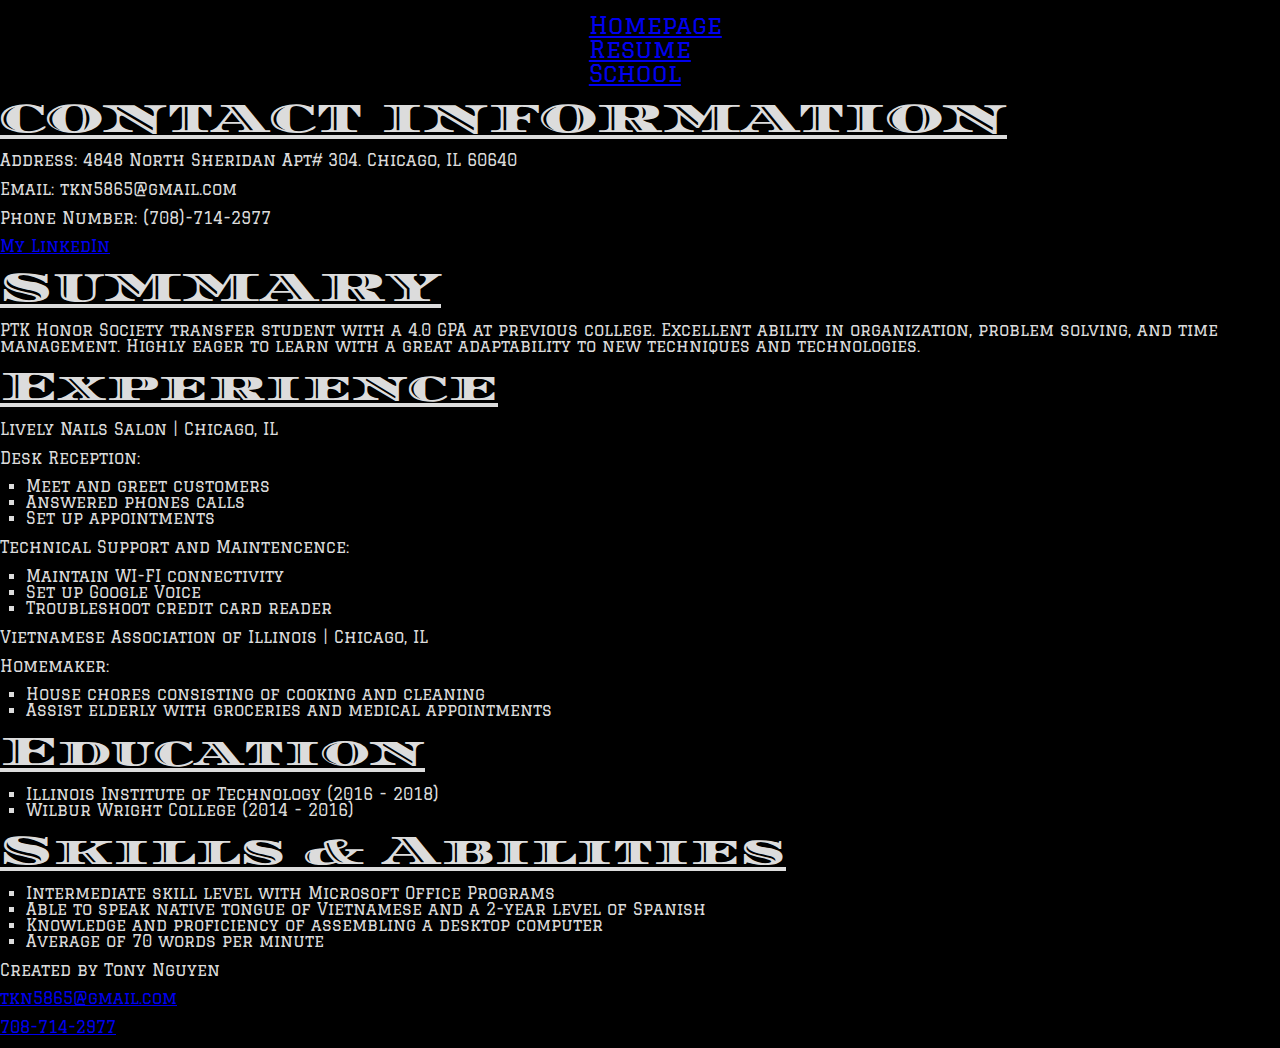
==== resume.html @ 72304354 "Trying to set up live website" ====
<!DOCTYPE html>
<html lang="en">
<head>
	<meta charset="UTF-8">
	<title>Tony Nguyen - Resume</title>
	<link rel="stylesheet" type="text/css" href="style.css"/>
	<link href="https://fonts.googleapis.com/css?family=Graduate" rel="stylesheet">
	<link href="https://fonts.googleapis.com/css?family=Diplomata+SC" rel="stylesheet">
	<link href="https://fonts.googleapis.com/css?family=Diplomata+SC" rel="stylesheet">
</head>
<body>
	<header>
		<nav id="navmenu">
			<ul>
				<li><a href="index.html">Homepage</a></li>
				<li><a href="resume.html">Resume</a></li>
				<li><a href="school.html">School</a></li>
			</ul>
		</nav>
	</header>
	<section id="pinfo">
		<h1>CONTACT INFORMATION</h1>
		<p>
			Address: 4848 North Sheridan Apt# 304. Chicago, IL 60640
		</p>
		<p>
			Email: tkn5865@gmail.com
		</p>
		<p>
			Phone Number: (708)-714-2977
		</p>
		<p>
			<a href="https://www.linkedin.com/in/tony-nguyen-0b2ba7122?trk=nav_responsive_tab_profile_pic">My LinkedIn</a>
		</p>
	</section>
	
	<section id="summary">
		<h2>SUMMARY</h2>
		<p>
			PTK Honor Society transfer student with a 4.0 GPA at previous college.
			Excellent ability in organization, problem solving, and time management.
			Highly eager to learn with a great adaptability to new techniques and technologies.
		</p>
	</section>
	
	<section id="experience">
		<h3>Experience</h3>
		<p>
			Lively Nails Salon | Chicago, IL
		</p>
		<p>
			Desk Reception:
		</p>
		<ul id="ulexperience1">
			<li>Meet and greet customers</li>
			<li>Answered phones calls</li>
			<li>Set up appointments</li>
		</ul>
	
		<p>
			Technical Support and Maintencence:
		</p>
		<ul id="ulexperience2">
			<li>Maintain WI-FI connectivity</li>
			<li>Set up Google Voice</li>
			<li>Troubleshoot credit card reader</li>
		</ul>
		
		<p>
			Vietnamese Association of Illinois | Chicago, IL
		</p>
		<p>
			Homemaker:
		</p>
		<ul id="ulexperience3">
			<li>House chores consisting of cooking and cleaning</li>
			<li>Assist elderly with groceries and medical appointments</li>
		</ul>
	</section>
	
	<section id="education">
		<h3>Education</h3>
		<ul id="ulschools">
			<li>Illinois Institute of Technology (2016 - 2018)</li>
			<li>Wilbur Wright College (2014 - 2016)</li>
		</ul>
	</section>
	
	<section id="skills">
		<h3>Skills & Abilities</h3>
		<ul id="ulskills">
			<li>Intermediate skill level with Microsoft Office Programs</li>
			<li>Able to speak native tongue of Vietnamese and a 2-year level of Spanish</li>
			<li>Knowledge and proficiency of assembling a desktop computer</li>
			<li>Average of 70 words per minute</li>
		</ul>
	</section>
	
	<footer id="footer">
		<p>
			Created by Tony Nguyen
		</p>
		<address>
			<p>
				<a href="mailto:tkn5865@gmail.com">tkn5865@gmail.com</a>
			</p>
			<p>
				<a href="tel:+17087142977">708-714-2977</a>
			</p>
		</address>
	</footer>
</body>
</html>
---- style.css ----
/* http://meyerweb.com/eric/tools/css/reset/
   v2.0 | 20110126
   License: none (public domain)
*/

html, body, div, span, applet, object, iframe,
h1, h2, h3, h4, h5, h6, p, blockquote, pre,
a, abbr, acronym, address, big, cite, code,
del, dfn, em, img, ins, kbd, q, s, samp,
small, strike, strong, sub, sup, tt, var,
b, u, i, center,
dl, dt, dd, ol, ul, li,
fieldset, form, label, legend,
table, caption, tbody, tfoot, thead, tr, th, td,
article, aside, canvas, details, embed,
figure, figcaption, footer, header, hgroup,
menu, nav, output, ruby, section, summary,
time, mark, audio, video {
    margin: 0;
    padding: 0;
    border: 0;
    font-size: 100%;
    font: inherit;
    vertical-align: baseline;
}

/* HTML5 display-role reset for older browsers */
article, aside, details, figcaption, figure,
footer, header, hgroup, menu, nav, section {
    display: block;
}
body {
    line-height: 1;
}
ol, ul {
    list-style: none;
}
blockquote, q {
    quotes: none;
}
blockquote:before, blockquote:after,
q:before, q:after {
    content: '';
    content: none;
}
table {
    border-collapse: collapse;
    border-spacing: 0;
}

/* Same across all three pages */
body {
	background-color: #000000;
	color: 	#DCDCDC;
	font-family: 'Graduate', cursive;
}

/* Same across all three pages */
h1,h2,h3 {
	font-family: 'Diplomata SC', cursive;
	font-size: 260%;
	text-decoration:underline;
}

/* Same across all three pages */
p {
	margin: 1% 2% 1% 0%;
}

nav {
	font-size: 150%;
	margin: 1% 2% 1% 46%;
}

#mypic {
	margin: 1% 2% 1% 41%;
}

#iitlogo {
	margin: 1% 2% 1% 33%;
}

#ulexperience1, #ulexperience2, #ulexperience3, #ulschools, #ulskills {
	margin: 1% 2% 1% 2%;
	list-style: square;
}

#ulclass1, #ulclass2 {
	margin: 1% 2% 1% 3%;
	list-style-image: url('http://findicons.com/files/icons/1620/crystal_project/32/mycomputer.png');
}
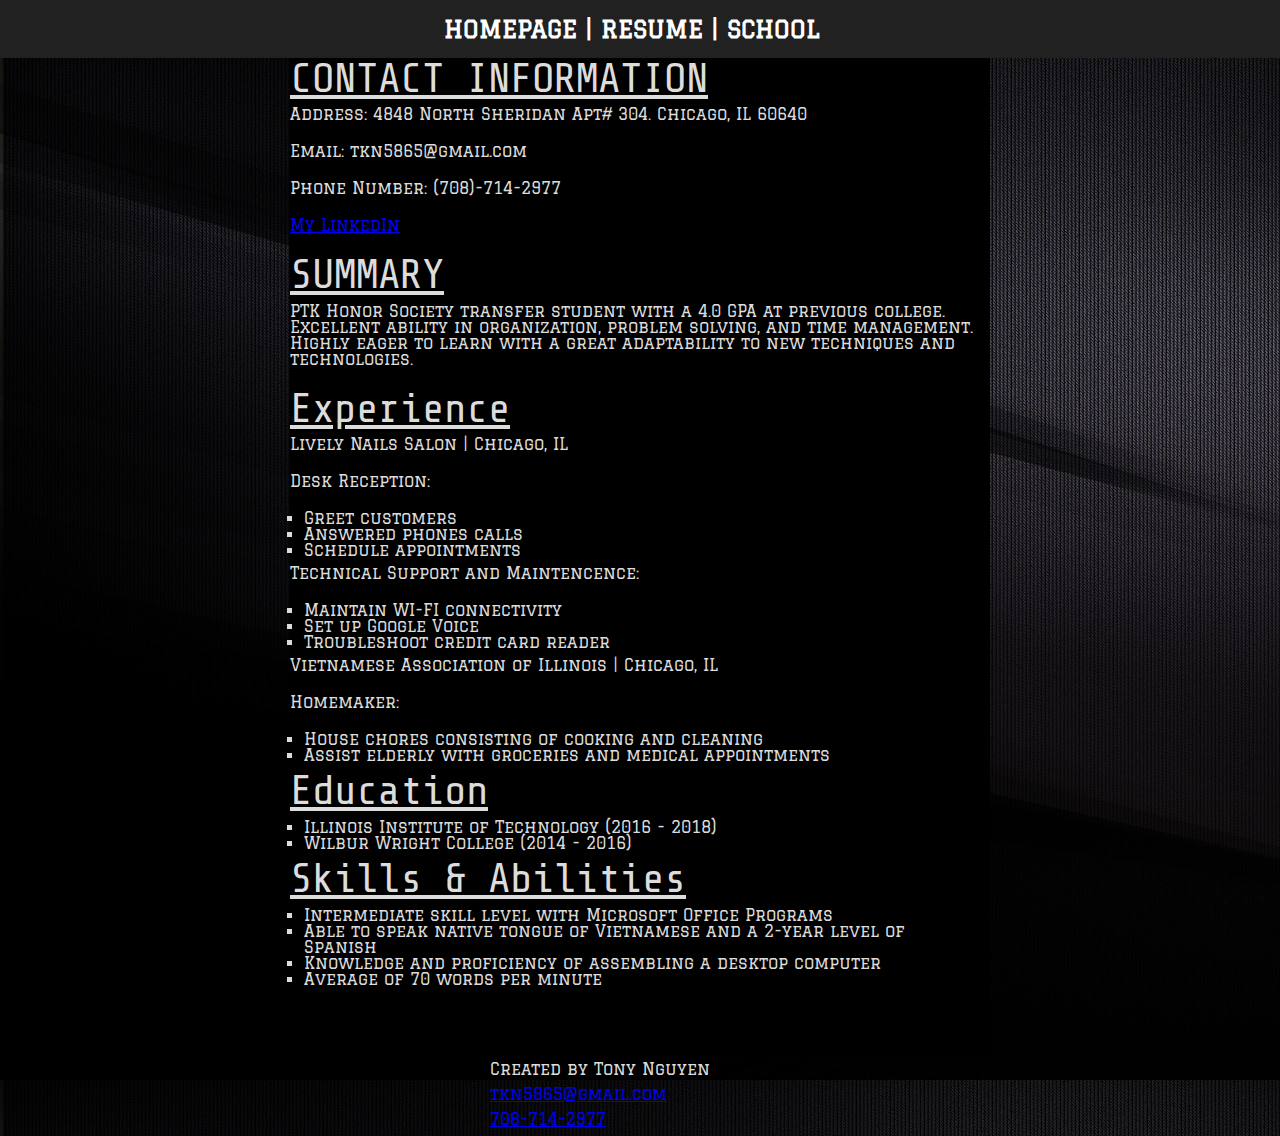
==== commit 9debf913: "Final Draft of Project 2 (Live Version)" ====
--- a/resume.html
+++ b/resume.html
@@ -5,97 +5,91 @@
 	<title>Tony Nguyen - Resume</title>
 	<link rel="stylesheet" type="text/css" href="style.css"/>
 	<link href="https://fonts.googleapis.com/css?family=Graduate" rel="stylesheet">
-	<link href="https://fonts.googleapis.com/css?family=Diplomata+SC" rel="stylesheet">
-	<link href="https://fonts.googleapis.com/css?family=Diplomata+SC" rel="stylesheet">
+	<link href="https://fonts.googleapis.com/css?family=Share+Tech+Mono" rel="stylesheet">
 </head>
 <body>
 	<header>
 		<nav id="navmenu">
 			<ul>
-				<li><a href="index.html">Homepage</a></li>
-				<li><a href="resume.html">Resume</a></li>
+				<li><a href="index.html">Homepage | </a></li>
+				<li><a href="resume.html">Resume | </a></li>
 				<li><a href="school.html">School</a></li>
 			</ul>
 		</nav>
 	</header>
-	<section id="pinfo">
-		<h1>CONTACT INFORMATION</h1>
-		<p>
-			Address: 4848 North Sheridan Apt# 304. Chicago, IL 60640
-		</p>
-		<p>
-			Email: tkn5865@gmail.com
-		</p>
-		<p>
-			Phone Number: (708)-714-2977
-		</p>
-		<p>
-			<a href="https://www.linkedin.com/in/tony-nguyen-0b2ba7122?trk=nav_responsive_tab_profile_pic">My LinkedIn</a>
-		</p>
-	</section>
-	
-	<section id="summary">
-		<h2>SUMMARY</h2>
-		<p>
-			PTK Honor Society transfer student with a 4.0 GPA at previous college.
-			Excellent ability in organization, problem solving, and time management.
-			Highly eager to learn with a great adaptability to new techniques and technologies.
-		</p>
-	</section>
-	
-	<section id="experience">
-		<h3>Experience</h3>
-		<p>
-			Lively Nails Salon | Chicago, IL
-		</p>
-		<p>
-			Desk Reception:
-		</p>
-		<ul id="ulexperience1">
-			<li>Meet and greet customers</li>
-			<li>Answered phones calls</li>
-			<li>Set up appointments</li>
-		</ul>
-	
-		<p>
-			Technical Support and Maintencence:
-		</p>
-		<ul id="ulexperience2">
-			<li>Maintain WI-FI connectivity</li>
-			<li>Set up Google Voice</li>
-			<li>Troubleshoot credit card reader</li>
-		</ul>
-		
-		<p>
-			Vietnamese Association of Illinois | Chicago, IL
-		</p>
-		<p>
-			Homemaker:
-		</p>
-		<ul id="ulexperience3">
-			<li>House chores consisting of cooking and cleaning</li>
-			<li>Assist elderly with groceries and medical appointments</li>
-		</ul>
-	</section>
-	
-	<section id="education">
-		<h3>Education</h3>
-		<ul id="ulschools">
-			<li>Illinois Institute of Technology (2016 - 2018)</li>
-			<li>Wilbur Wright College (2014 - 2016)</li>
-		</ul>
-	</section>
-	
-	<section id="skills">
-		<h3>Skills & Abilities</h3>
-		<ul id="ulskills">
-			<li>Intermediate skill level with Microsoft Office Programs</li>
-			<li>Able to speak native tongue of Vietnamese and a 2-year level of Spanish</li>
-			<li>Knowledge and proficiency of assembling a desktop computer</li>
-			<li>Average of 70 words per minute</li>
-		</ul>
-	</section>
-	
+	<div id="resumemain">
+		<section id="pinfo">
+			<h1>CONTACT INFORMATION</h1>
+			<p>
+				Address: 4848 North Sheridan Apt# 304. Chicago, IL 60640
+			</p>
+			<p>
+				Email: tkn5865@gmail.com
+			</p>
+			<p>
+				Phone Number: (708)-714-2977
+			</p>
+			<p>
+				<a href="https://www.linkedin.com/in/tony-nguyen-0b2ba7122?trk=nav_responsive_tab_profile_pic">My LinkedIn</a>
+			</p>
+		</section>
+		<section id="summary">
+			<h2>SUMMARY</h2>
+			<p>
+				PTK Honor Society transfer student with a 4.0 GPA at previous college.
+				Excellent ability in organization, problem solving, and time management.
+				Highly eager to learn with a great adaptability to new techniques and technologies.
+			</p>
+		</section>
+		<section id="experience">
+			<h3>Experience</h3>
+			<p>
+				Lively Nails Salon | Chicago, IL
+			</p>
+			<p>
+				Desk Reception:
+			</p>
+			<ul id="ulexperience1">
+				<li>Greet customers</li>
+				<li>Answered phones calls</li>
+				<li>Schedule appointments</li>
+			</ul>
+			<p>
+				Technical Support and Maintencence:
+			</p>
+			<ul id="ulexperience2">
+				<li>Maintain WI-FI connectivity</li>
+				<li>Set up Google Voice</li>
+				<li>Troubleshoot credit card reader</li>
+			</ul>	
+			<p>
+				Vietnamese Association of Illinois | Chicago, IL
+			</p>
+			<p>
+				Homemaker:
+			</p>
+			<ul id="ulexperience3">
+				<li>House chores consisting of cooking and cleaning</li>
+				<li>Assist elderly with groceries and medical appointments</li>
+			</ul>
+		</section>
+		<section id="education">
+			<h3>Education</h3>
+			<ul id="ulschools">
+				<li>Illinois Institute of Technology (2016 - 2018)</li>
+				<li>Wilbur Wright College (2014 - 2016)</li>
+			</ul>
+		</section>
+		<section id="skills">
+			<h3>Skills & Abilities</h3>
+			<ul id="ulskills">
+				<li>Intermediate skill level with Microsoft Office Programs</li>
+				<li>Able to speak native tongue of Vietnamese and a 2-year level of Spanish</li>
+				<li>Knowledge and proficiency of assembling a desktop computer</li>
+				<li>Average of 70 words per minute</li>
+			</ul>
+		</section>
+	</div>
 	<footer id="footer">
 		<p>
 			Created by Tony Nguyen
--- a/style.css
+++ b/style.css
@@ -50,6 +50,7 @@
 
 /* Same across all three pages */
 body {
+	background-image: url(Images/BgImage.jpg);
 	background-color: #000000;
 	color: 	#DCDCDC;
 	font-family: 'Graduate', cursive;
@@ -57,27 +58,56 @@
 
 /* Same across all three pages */
 h1,h2,h3 {
-	font-family: 'Diplomata SC', cursive;
+	font-family: 'Share Tech Mono', monospace;
 	font-size: 260%;
-	text-decoration:underline;
+	text-decoration: underline;
 }
 
 /* Same across all three pages */
 p {
-	margin: 1% 2% 1% 0%;
+	margin: 1% 2% 3% 0%;
 }
 
-nav {
+nav#navmenu {
+	background-color: #212121;
+}
+
+nav#navmenu ul {
+	list-style-type: none;
+	padding: 1%;
+	width: 400px;
+	margin: 0px auto;
+	overflow: hidden;
+}
+
+nav#navmenu ul li {
+	float: left;
+	padding: 1%;
+}
+
+nav#navmenu ul li a {
+	display: block;
 	font-size: 150%;
-	margin: 1% 2% 1% 46%;
+	color: #fff;
+	font-family: 'Graduate', cursive;
+	font-weight: bold;
+	text-decoration: none;
+	text-align: center;
+	text-transform: uppercase;
+}
+
+nav#navmenu ul li a:hover {
+	color: #000000;
+	background-color: #ccc;
+	text-decoration: underline;
 }
 
 #mypic {
-	margin: 1% 2% 1% 41%;
+	margin: 1% 1% 1% 7%;
 }
 
 #iitlogo {
-	margin: 1% 2% 1% 33%;
+	margin: 1% 1% 1% 10%;
 }
 
 #ulexperience1, #ulexperience2, #ulexperience3, #ulschools, #ulskills {
@@ -86,6 +116,31 @@
 }
 
 #ulclass1, #ulclass2 {
-	margin: 1% 2% 1% 3%;
+	margin: 1% 2% 1% 7%;
 	list-style-image: url('http://findicons.com/files/icons/1620/crystal_project/32/mycomputer.png');
 }
+
+
+
+#footer {
+	margin: 0px auto;
+	width: 300px;
+}
+
+/*Fixed Pages*/
+#indexmain, #resumemain {
+	height: 1000px;
+	width: 700px;
+	background-color: #000000;
+	margin-left: auto;
+	margin-right: auto;
+}
+
+/*Fluid Page*/
+#schoolmain {
+	width: 40%;
+	margin-left: 30%;
+	float: left;
+	background-color: #000000;
+}
+
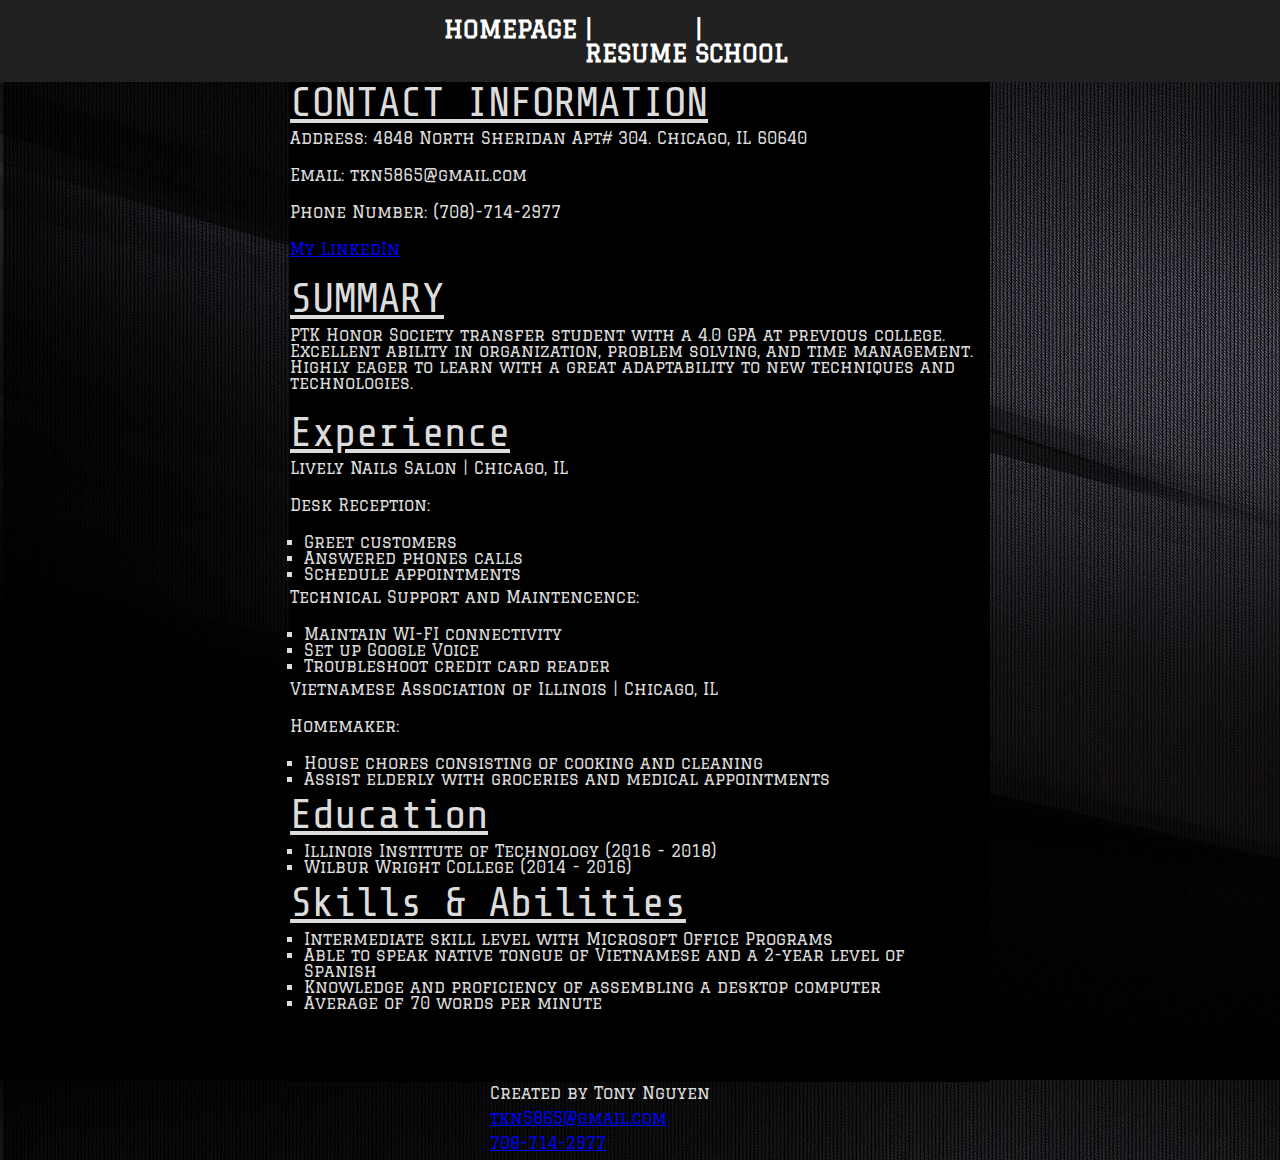
==== commit 4fdc9559: "Project 3 Revision" ====
--- a/resume.html
+++ b/resume.html
@@ -3,16 +3,16 @@
 <head>
 	<meta charset="UTF-8">
 	<title>Tony Nguyen - Resume</title>
-	<link rel="stylesheet" type="text/css" href="style.css"/>
+	<link rel="stylesheet" type="text/css" href="CSS/style.css"/>
 	<link href="https://fonts.googleapis.com/css?family=Graduate" rel="stylesheet">
 	<link href="https://fonts.googleapis.com/css?family=Share+Tech+Mono" rel="stylesheet">
 </head>
 <body>
 	<header>
 		<nav id="navmenu">
-			<ul>
-				<li><a href="index.html">Homepage | </a></li>
-				<li><a href="resume.html">Resume | </a></li>
+			<ul id="navlist">
+				<li><a href="index.html">Homepage</a></li>
+				<li><a href="resume.html">Resume</a></li>
 				<li><a href="school.html">School</a></li>
 			</ul>
 		</nav>
@@ -81,7 +81,7 @@
 			</ul>
 		</section>
 		<section id="skills">
-			<h3>Skills & Abilities</h3>
+			<h3>Skills &amp; Abilities</h3>
 			<ul id="ulskills">
 				<li>Intermediate skill level with Microsoft Office Programs</li>
 				<li>Able to speak native tongue of Vietnamese and a 2-year level of Spanish</li>
--- a/CSS/style.css
+++ b/CSS/style.css
@@ -0,0 +1,157 @@
+/* http://meyerweb.com/eric/tools/css/reset/
+   v2.0 | 20110126
+   License: none (public domain)
+*/
+
+html, body, div, span, applet, object, iframe,
+h1, h2, h3, h4, h5, h6, p, blockquote, pre,
+a, abbr, acronym, address, big, cite, code,
+del, dfn, em, img, ins, kbd, q, s, samp,
+small, strike, strong, sub, sup, tt, var,
+b, u, i, center,
+dl, dt, dd, ol, ul, li,
+fieldset, form, label, legend,
+table, caption, tbody, tfoot, thead, tr, th, td,
+article, aside, canvas, details, embed,
+figure, figcaption, footer, header, hgroup,
+menu, nav, output, ruby, section, summary,
+time, mark, audio, video {
+    margin: 0;
+    padding: 0;
+    border: 0;
+    font-size: 100%;
+    font: inherit;
+    vertical-align: baseline;
+}
+
+/* HTML5 display-role reset for older browsers */
+article, aside, details, figcaption, figure,
+footer, header, hgroup, menu, nav, section {
+    display: block;
+}
+body {
+    line-height: 1;
+}
+ol, ul {
+    list-style: none;
+}
+blockquote, q {
+    quotes: none;
+}
+blockquote:before, blockquote:after,
+q:before, q:after {
+    content: '';
+    content: none;
+}
+table {
+    border-collapse: collapse;
+    border-spacing: 0;
+}
+
+/* Same across all three pages */
+body {
+	background-image: url(../Images/BgImage.jpg);
+	background-color: #000000;
+	color: 	#DCDCDC;
+	font-family: 'Graduate', cursive;
+}
+
+/* Same across all three pages */
+h1,h2,h3 {
+	font-family: 'Share Tech Mono', monospace;
+	font-size: 260%;
+	text-decoration: underline;
+}
+
+/* Same across all three pages */
+p {
+	margin: 1% 2% 3% 0%;
+}
+
+nav#navmenu {
+	background-color: #212121;
+}
+
+nav#navmenu ul {
+	list-style-type: none;
+	padding: 1%;
+	width: 400px;
+	margin: 0px auto;
+	overflow: hidden;
+}
+
+nav#navmenu ul li {
+	float: left;
+	padding: 1%;
+}
+
+nav#navmenu ul li a {
+	display: block;
+	font-size: 150%;
+	color: #fff;
+	font-family: 'Graduate', cursive;
+	font-weight: bold;
+	text-decoration: none;
+	text-align: center;
+	text-transform: uppercase;
+}
+
+nav#navmenu ul li a:hover {
+	color: #000000;
+	background-color: #ccc;
+	text-decoration: underline;
+}
+
+#navlist li:before {
+	content: "|";
+	color: #fff;
+	font-weight: bold;
+	font-size: 150%;
+}
+
+#navlist li:first-child:before {
+	content: "";
+}
+
+#mypic {
+	margin: 1% 1% 1% 7%;
+}
+
+#iitlogo {
+	margin: 1% 1% 1% 10%;
+}
+
+#ulexperience1, #ulexperience2, #ulexperience3, #ulschools, #ulskills {
+	margin: 1% 2% 1% 2%;
+	list-style: square;
+}
+
+#ulclass1, #ulclass2, #ulclass3, #ulclass4 {
+	margin: 1% 2% 1% 7%;
+	list-style-image: url('http://findicons.com/files/icons/1620/crystal_project/32/mycomputer.png');
+}
+
+
+
+#footer {
+	margin: 0px auto;
+	width: 300px;
+}
+
+/*Fixed Pages*/
+#indexmain, #resumemain {
+	height: 1000px;
+	width: 700px;
+	background-color: #000000;
+	margin-left: auto;
+	margin-right: auto;
+}
+
+/*Fluid Page*/
+#schoolmain {
+	width: 40%;
+	margin-left: 30%;
+	float: left;
+	background-color: #000000;
+}
+
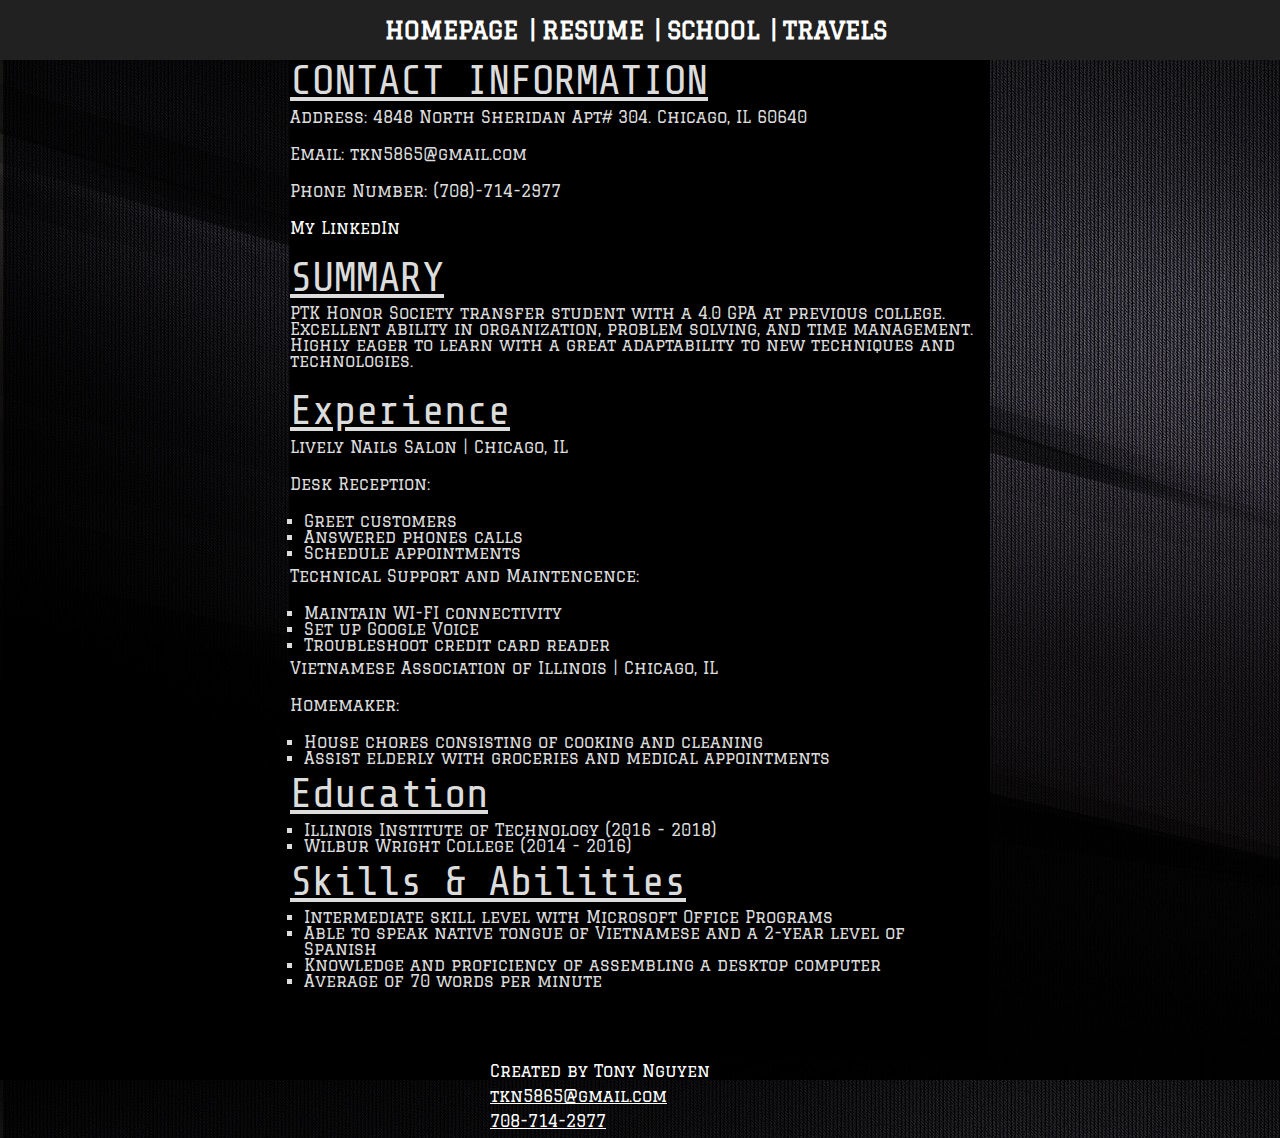
==== commit 520d9a57: "3rd Final Draft 1" ====
--- a/resume.html
+++ b/resume.html
@@ -14,6 +14,7 @@
 				<li><a href="index.html">Homepage</a></li>
 				<li><a href="resume.html">Resume</a></li>
 				<li><a href="school.html">School</a></li>
+				<li><a href="travel.html">Travels</a></li>
 			</ul>
 		</nav>
 	</header>
@@ -29,7 +30,7 @@
 			<p>
 				Phone Number: (708)-714-2977
 			</p>
-			<p>
+			<p id="linkedin">
 				<a href="https://www.linkedin.com/in/tony-nguyen-0b2ba7122?trk=nav_responsive_tab_profile_pic">My LinkedIn</a>
 			</p>
 		</section>
--- a/CSS/style.css
+++ b/CSS/style.css
@@ -75,7 +75,7 @@
 nav#navmenu ul {
 	list-style-type: none;
 	padding: 1%;
-	width: 400px;
+	width: 530px;
 	margin: 0px auto;
 	overflow: hidden;
 }
@@ -86,7 +86,6 @@
 }
 
 nav#navmenu ul li a {
-	display: block;
 	font-size: 150%;
 	color: #fff;
 	font-family: 'Graduate', cursive;
@@ -94,6 +93,7 @@
 	text-decoration: none;
 	text-align: center;
 	text-transform: uppercase;
+	
 }
 
 nav#navmenu ul li a:hover {
@@ -107,6 +107,7 @@
 	color: #fff;
 	font-weight: bold;
 	font-size: 150%;
+	padding-right: 5px;
 }
 
 #navlist li:first-child:before {
@@ -118,7 +119,8 @@
 }
 
 #iitlogo {
-	margin: 1% 1% 1% 10%;
+	margin-left: auto;
+	margin-right: auto;
 }
 
 #ulexperience1, #ulexperience2, #ulexperience3, #ulschools, #ulskills {
@@ -136,6 +138,11 @@
 #footer {
 	margin: 0px auto;
 	width: 300px;
+	color: #fff;
+}
+
+#footer a {
+	color: #fff;
 }
 
 /*Fixed Pages*/
@@ -147,6 +154,11 @@
 	margin-right: auto;
 }
 
+#linkedin a {
+	color: #fff;
+	text-decoration: none;
+}
+
 /*Fluid Page*/
 #schoolmain {
 	width: 40%;
@@ -155,3 +167,47 @@
 	background-color: #000000;
 }
 
+#ytvid {
+	margin: auto;
+}
+
+/*Slideshow CSS*/
+#slides {
+    display: none
+}
+
+.container {
+    margin: 0 auto
+}
+
+/* For tablets & smart phones */
+@media (max-width: 767px) {
+    body {
+		padding-left: 20px;
+        padding-right: 20px;
+    }
+	.container {
+        width: auto;
+    }
+}
+
+/* For smartphones */
+@media (max-width: 480px) {
+    .container {
+        width: auto;
+    }
+}
+
+/* For smaller displays like laptops */
+@media (min-width: 768px) and (max-width: 979px) {
+    .container {
+        width: 724px;
+    }
+}
+
+/* For larger displays */
+@media (min-width: 1200px) {
+    .container {
+        width: 1170px;
+    }
+}
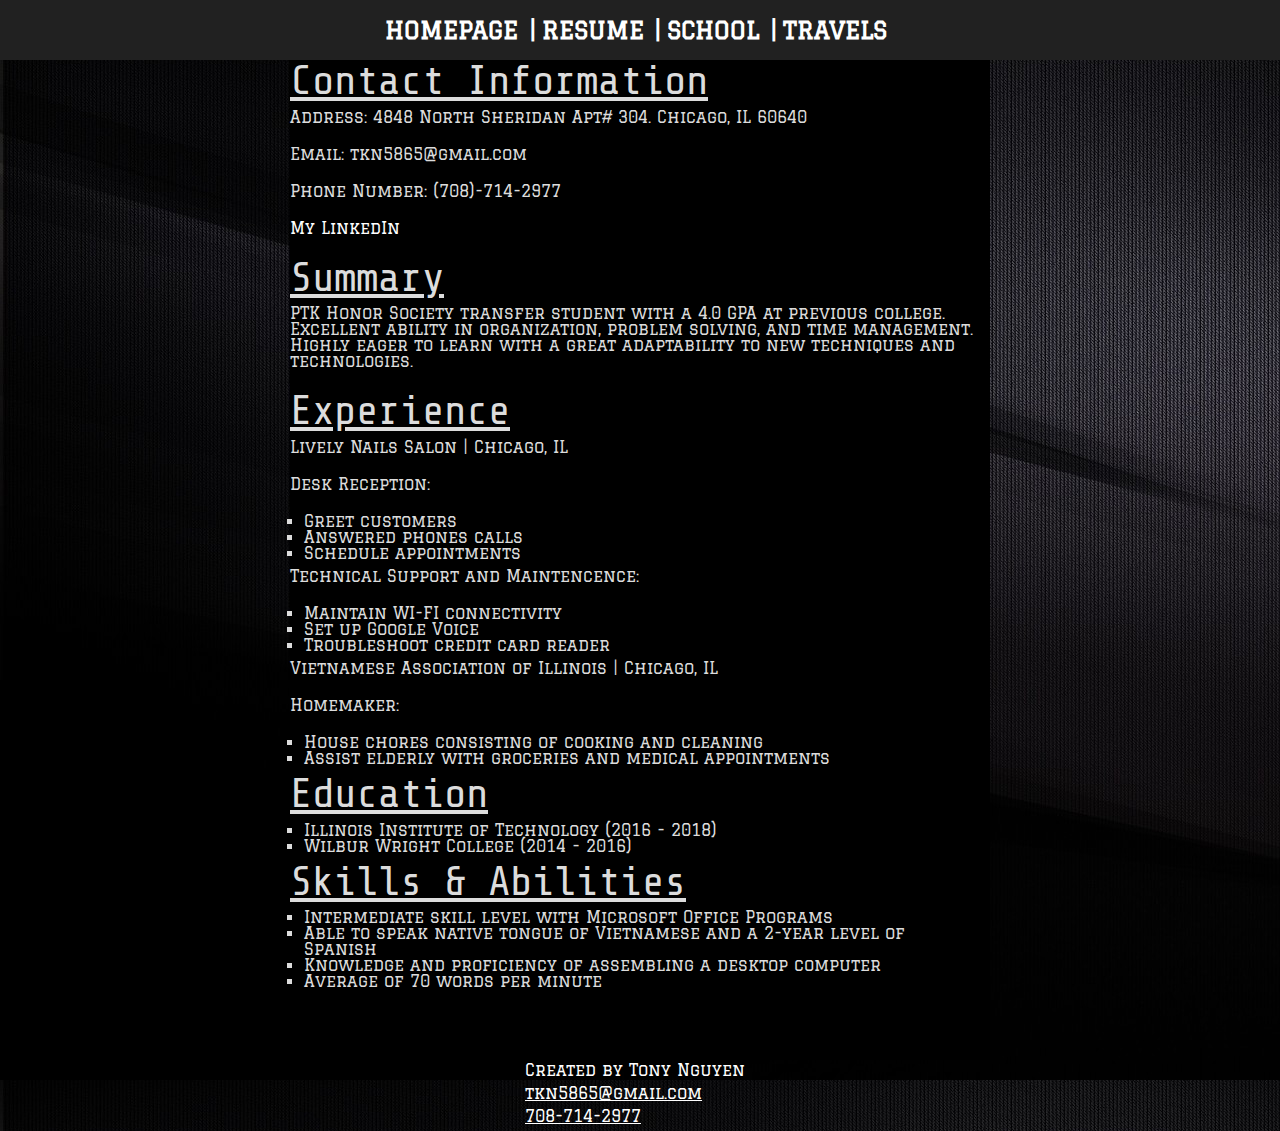
==== commit 834d211f: "Project 3 Deliverable 3" ====
--- a/resume.html
+++ b/resume.html
@@ -3,6 +3,7 @@
 <head>
 	<meta charset="UTF-8">
 	<title>Tony Nguyen - Resume</title>
+	<link rel="stylesheet" type="text/css" href="CSS/normalize.css"/>
 	<link rel="stylesheet" type="text/css" href="CSS/style.css"/>
 	<link href="https://fonts.googleapis.com/css?family=Graduate" rel="stylesheet">
 	<link href="https://fonts.googleapis.com/css?family=Share+Tech+Mono" rel="stylesheet">
@@ -20,7 +21,7 @@
 	</header>
 	<div id="resumemain">
 		<section id="pinfo">
-			<h1>CONTACT INFORMATION</h1>
+			<h1>Contact Information</h1>
 			<p>
 				Address: 4848 North Sheridan Apt# 304. Chicago, IL 60640
 			</p>
@@ -35,7 +36,7 @@
 			</p>
 		</section>
 		<section id="summary">
-			<h2>SUMMARY</h2>
+			<h2>Summary</h2>
 			<p>
 				PTK Honor Society transfer student with a 4.0 GPA at previous college.
 				Excellent ability in organization, problem solving, and time management.
--- a/CSS/style.css
+++ b/CSS/style.css
@@ -1,53 +1,3 @@
-/* http://meyerweb.com/eric/tools/css/reset/
-   v2.0 | 20110126
-   License: none (public domain)
-*/
-
-html, body, div, span, applet, object, iframe,
-h1, h2, h3, h4, h5, h6, p, blockquote, pre,
-a, abbr, acronym, address, big, cite, code,
-del, dfn, em, img, ins, kbd, q, s, samp,
-small, strike, strong, sub, sup, tt, var,
-b, u, i, center,
-dl, dt, dd, ol, ul, li,
-fieldset, form, label, legend,
-table, caption, tbody, tfoot, thead, tr, th, td,
-article, aside, canvas, details, embed,
-figure, figcaption, footer, header, hgroup,
-menu, nav, output, ruby, section, summary,
-time, mark, audio, video {
-    margin: 0;
-    padding: 0;
-    border: 0;
-    font-size: 100%;
-    font: inherit;
-    vertical-align: baseline;
-}
-
-/* HTML5 display-role reset for older browsers */
-article, aside, details, figcaption, figure,
-footer, header, hgroup, menu, nav, section {
-    display: block;
-}
-body {
-    line-height: 1;
-}
-ol, ul {
-    list-style: none;
-}
-blockquote, q {
-    quotes: none;
-}
-blockquote:before, blockquote:after,
-q:before, q:after {
-    content: '';
-    content: none;
-}
-table {
-    border-collapse: collapse;
-    border-spacing: 0;
-}
-
 /* Same across all three pages */
 body {
 	background-image: url(../Images/BgImage.jpg);
@@ -119,6 +69,7 @@
 }
 
 #iitlogo {
+	width: 100%;
 	margin-left: auto;
 	margin-right: auto;
 }
@@ -133,11 +84,9 @@
 	list-style-image: url('http://findicons.com/files/icons/1620/crystal_project/32/mycomputer.png');
 }
 
-
-
 #footer {
 	margin: 0px auto;
-	width: 300px;
+	width: 230px;
 	color: #fff;
 }
 
@@ -171,43 +120,33 @@
 	margin: auto;
 }
 
-/*Slideshow CSS*/
-#slides {
-    display: none
+.titles {
+	text-align: center;
+}
+
+/* Slider CSS */
+#slider {
+    width: 600px;
+    height: 400px;
+    overflow: hidden;
+}
+
+#slider .slides {
+    display: block;
+    width: 6000px;
+    height: 400px;
+    margin: 0;
+    padding: 0;
+}
+
+#slider .slide {
+    float: left;
+    list-style-type: none;
+    width: 720px;
+    height: 400px;
 }
 
 .container {
-    margin: 0 auto
-}
-
-/* For tablets & smart phones */
-@media (max-width: 767px) {
-    body {
-		padding-left: 20px;
-        padding-right: 20px;
-    }
-	.container {
-        width: auto;
-    }
-}
-
-/* For smartphones */
-@media (max-width: 480px) {
-    .container {
-        width: auto;
-    }
-}
-
-/* For smaller displays like laptops */
-@media (min-width: 768px) and (max-width: 979px) {
-    .container {
-        width: 724px;
-    }
-}
-
-/* For larger displays */
-@media (min-width: 1200px) {
-    .container {
-        width: 1170px;
-    }
-}
+	margin-left: 35%;
+	float: left;
+}